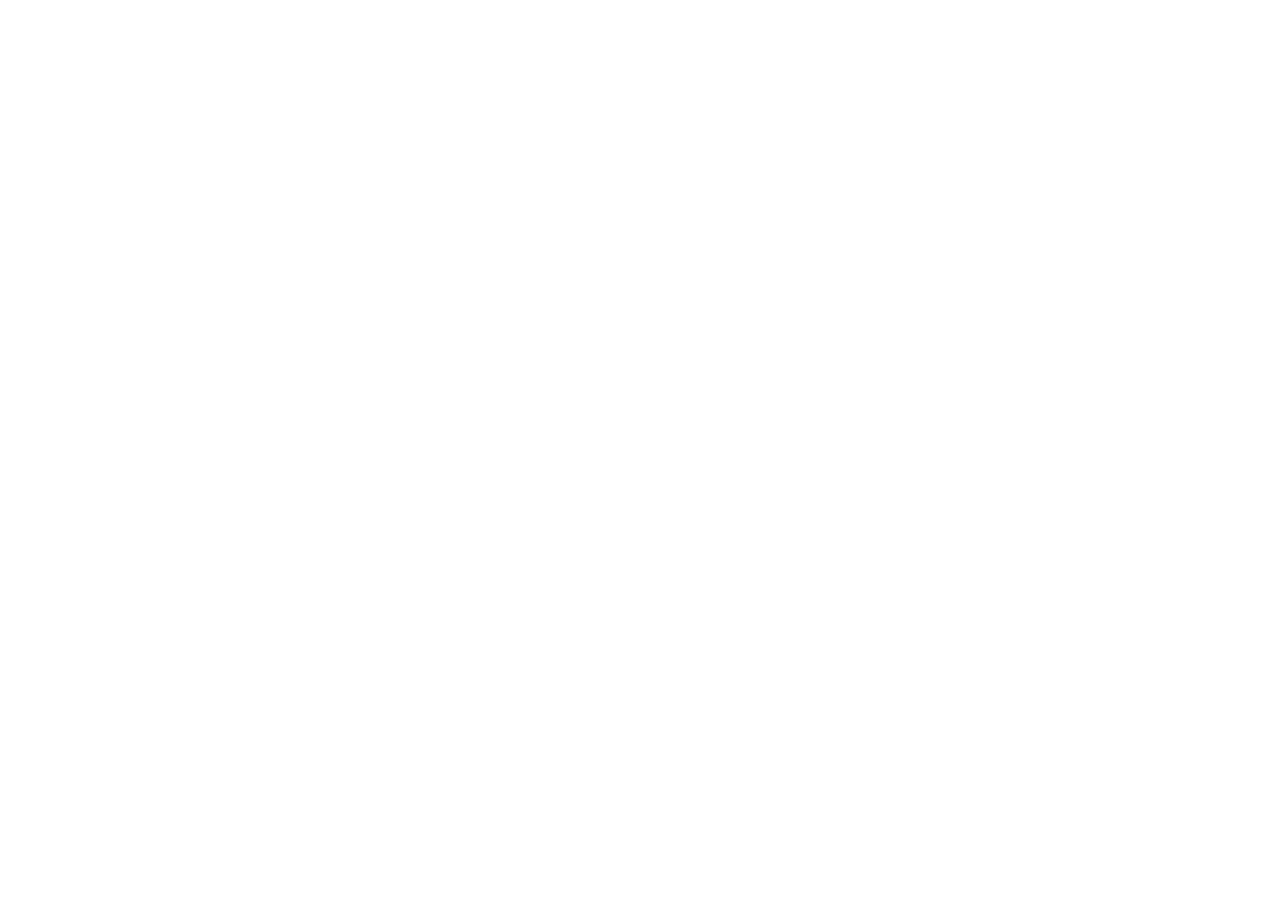
==== about.html @ 18be3f69 "add index, about, contact, and nav css" ====
<!DOCTYPE html>
<html lang="en">
<head>
    <meta charset="UTF-8">
    <meta http-equiv="X-UA-Compatible" content="IE=edge">
    <meta name="viewport" content="width=device-width, initial-scale=1.0">
    <title>Document</title>
</head>
<body>
    
</body>
</html>
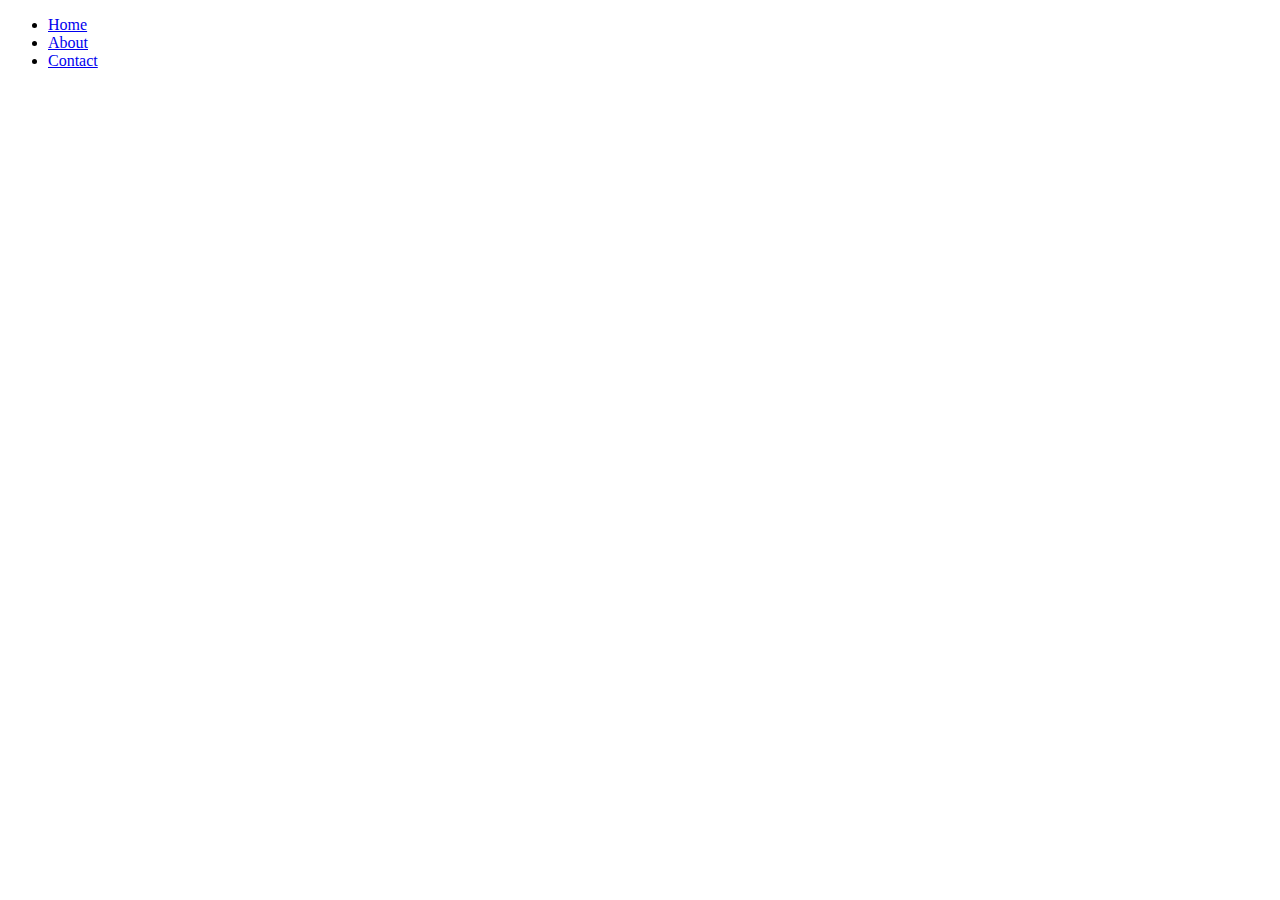
==== commit 043aca1d: "add layout" ====
--- a/about.html
+++ b/about.html
@@ -4,9 +4,25 @@
     <meta charset="UTF-8">
     <meta http-equiv="X-UA-Compatible" content="IE=edge">
     <meta name="viewport" content="width=device-width, initial-scale=1.0">
-    <title>Document</title>
+    <title>About</title>
+    <link rel="stylesheet" href="css/nav.css">
+    <link rel="stylesheet" href="css/style.css">
 </head>
 <body>
-    
+    <header>
+        <nav>
+            <ul>
+                <li><a href="index.html">Home</a></li>
+                <li><a href="about.html">About</a></li>
+                <li><a href="contact.html">Contact</a></li>
+            </ul>
+        </nav>
+    </header>
+    <main>
+        <section></section>
+        <section></section>
+        <section></section>
+    </main>
+    <footer></footer>
 </body>
 </html>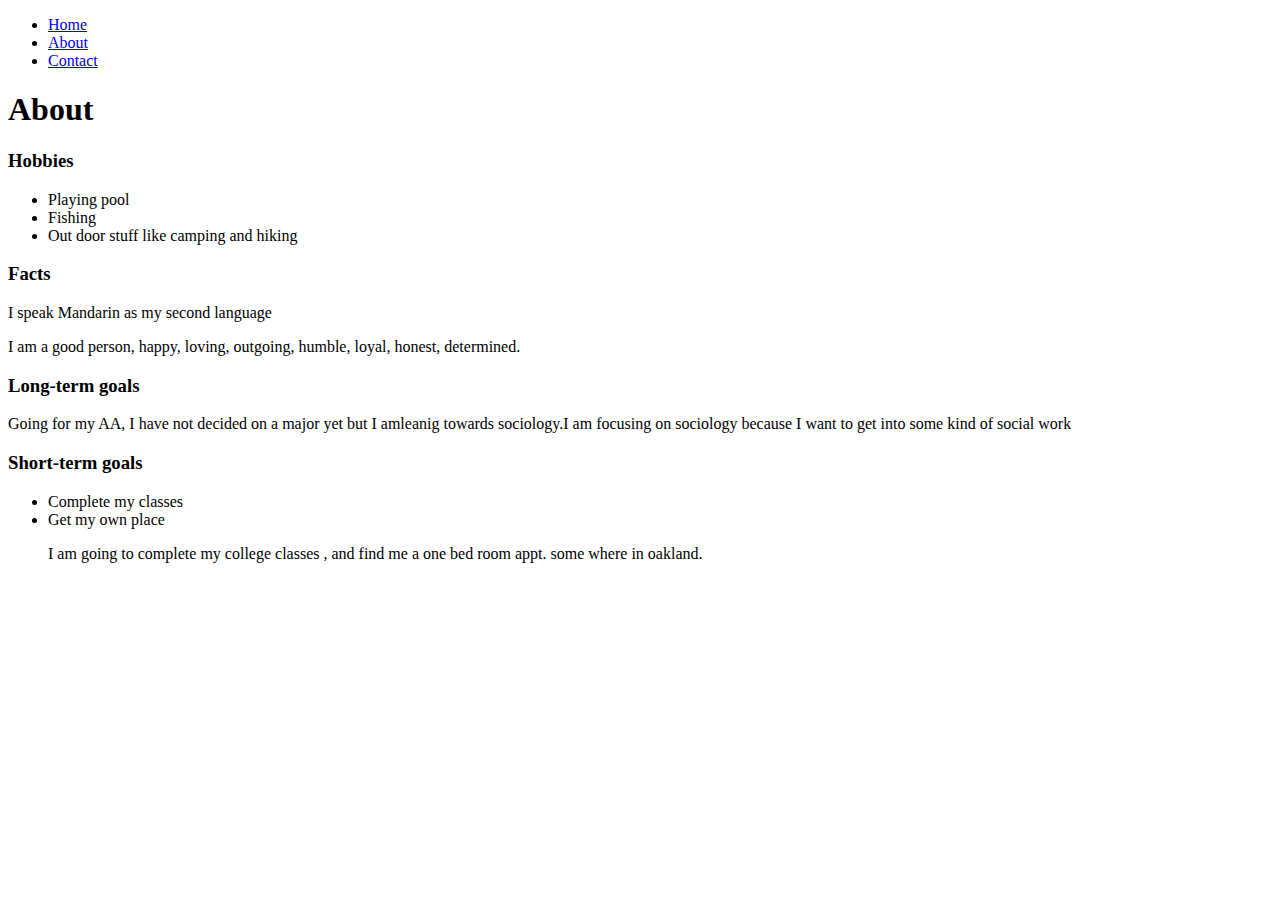
==== commit 5fc741a6: "new version" ====
--- a/about.html
+++ b/about.html
@@ -18,11 +18,41 @@
             </ul>
         </nav>
     </header>
+    <h1>About</h1>
     <main>
-        <section></section>
-        <section></section>
-        <section></section>
+        <section>
+            <h3>Hobbies</h3>
+            <p></p>
+            <ul>
+                <li>Playing pool</li>
+                <li>Fishing</li>
+                <li>Out door stuff like camping and hiking</li>
+            </ul>
+        </section>
+        <section>
+            <h3>Facts</h3>
+        </section>
+        <p>I speak Mandarin as my second language</p>
+        <p>
+            I am a good person, happy, loving, outgoing, humble, loyal, honest, determined.
+
+        </p>
+        <section>
+            <h3>Long-term goals</h3>
+        </section>
+         Going for my AA, I have not decided on a major yet but I amleanig towards sociology.I am focusing on sociology because I want to get into some kind of social work 
+        <section>
+            <h3>
+                Short-term goals
+            </h3>
+        </section>
     </main>
-    <footer></footer>
+    <footer>
+        <ul>
+            <li>Complete my classes</li>
+            <li>Get my own place</li>
+            <p>I am going to complete my college classes , and find me a one bed room appt. some where in oakland.</p>
+        </ul>
+    </footer>
 </body>
 </html>